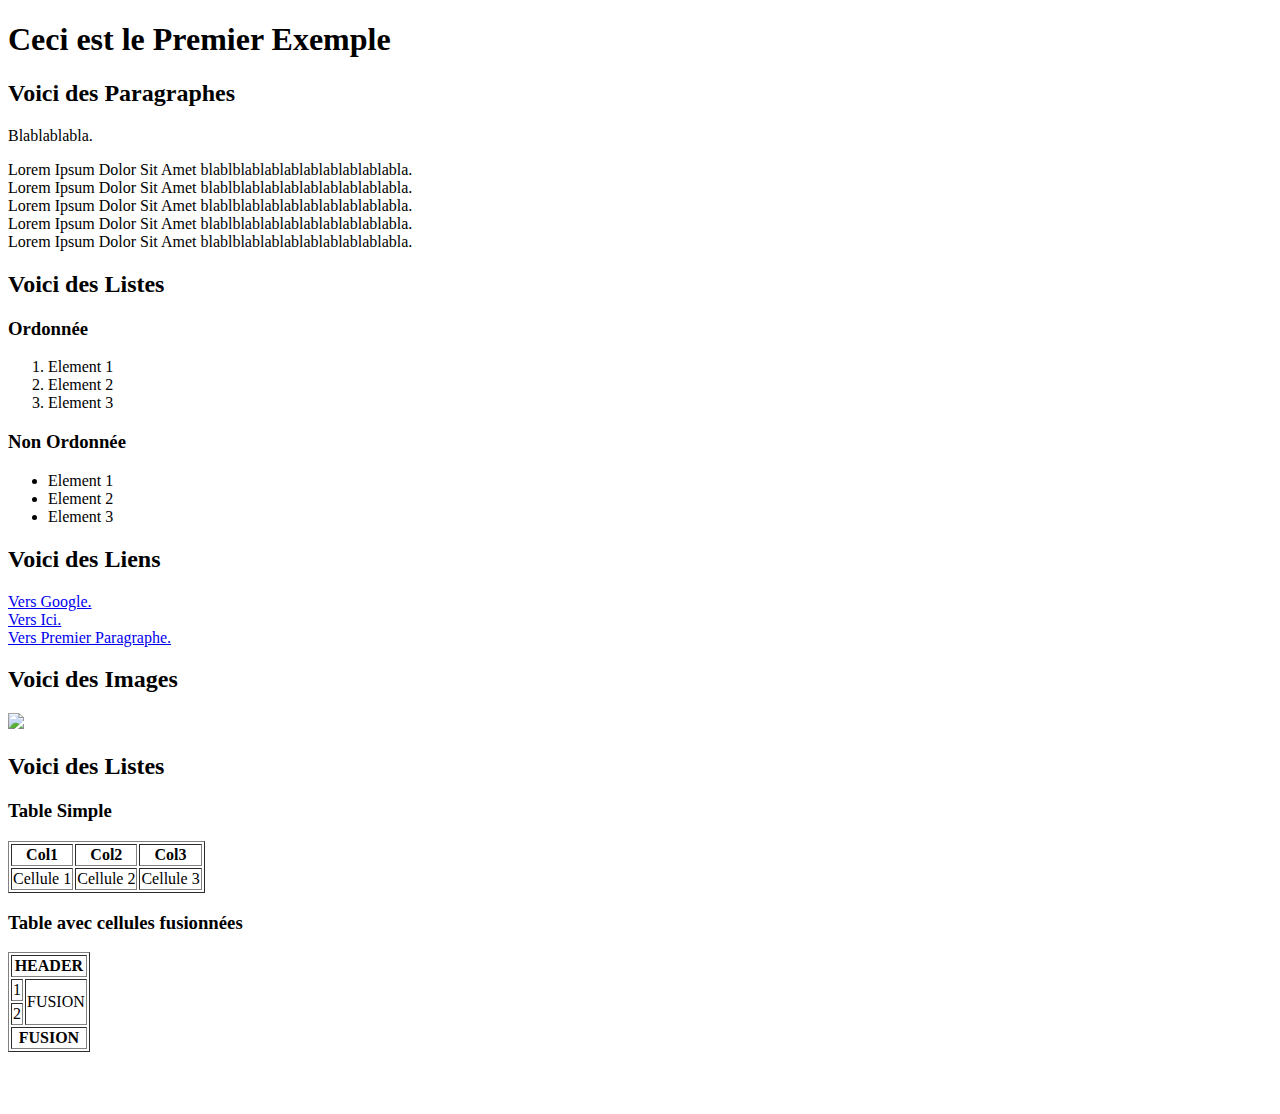
==== index.html @ eba68ebb "Add Index.html with basic code." ====
<!DOCTYPE html>
<html>
	<head>
		<title>Premier Exemple</title>
		<meta charset="utf-8" />
	</head>

	<body>
  <h1>Ceci est le Premier Exemple</h1>
		<h2>Voici des Paragraphes</h2>
		<p id="p1">
			Blablablabla.
		</p>
		<p>
			Lorem Ipsum Dolor Sit Amet blablblablablablablablablablabla.<br/>
			Lorem Ipsum Dolor Sit Amet blablblablablablablablablablabla.<br/>
			Lorem Ipsum Dolor Sit Amet blablblablablablablablablablabla.<br/>
			Lorem Ipsum Dolor Sit Amet blablblablablablablablablablabla.<br/>
			Lorem Ipsum Dolor Sit Amet blablblablablablablablablablabla.<br/>
		</p>

			<h2>Voici des Listes</h2>
			<h3>Ordonnée</h3>
			<ol>
				<li>Element 1</li>
				<li>Element 2</li>
				<li>Element 3</li>
			</ol>
			<h3>Non Ordonnée</h3>
			<ul>
				<li>Element 1</li>
				<li>Element 2</li>
				<li>Element 3</li>
			</ul>

			<h2>Voici des Liens</h2>
			 <a href="https://www.google.com">Vers Google.</a><br/>
			 <a href="#">Vers Ici.</a><br/>
			 <a href="#p1">Vers Premier Paragraphe.</a><br/>

			<h2>Voici des Images</h2>
			 <img src="http://via.placeholder.com/555x150/ff3285">

			 <h2>Voici des Listes</h2>
 			<h3>Table Simple</h3>
			<table border="1">
				<thead>
					<tr>
						<th>Col1</th>
						<th>Col2</th>
						<th>Col3</th>
					</tr>
				</thead>
				<tbody>
					<tr>
						<td>Cellule 1</td>
						<td>Cellule 2</td>
	  					<td>Cellule 3</td>
					</tr>
				</tbody>
			</table>

			<h3>Table avec cellules fusionnées</h3>
			<table border="1">
				<thead>
					<tr>
						<th colspan="2"><b>HEADER</b></th>
					</tr>
				</thead>
				<tbody>
					<tr>
						<td>1</td>
						<td rowspan="2">FUSION</td>
					</tr>
					<tr>
						<td>2</td>
					</tr>
					<tr>
						<th colspan="2">FUSION</th>
					</tr>
				</tbody>
			</table>

		<br/>
		<br/>
		<br/>

	</body>
</html>
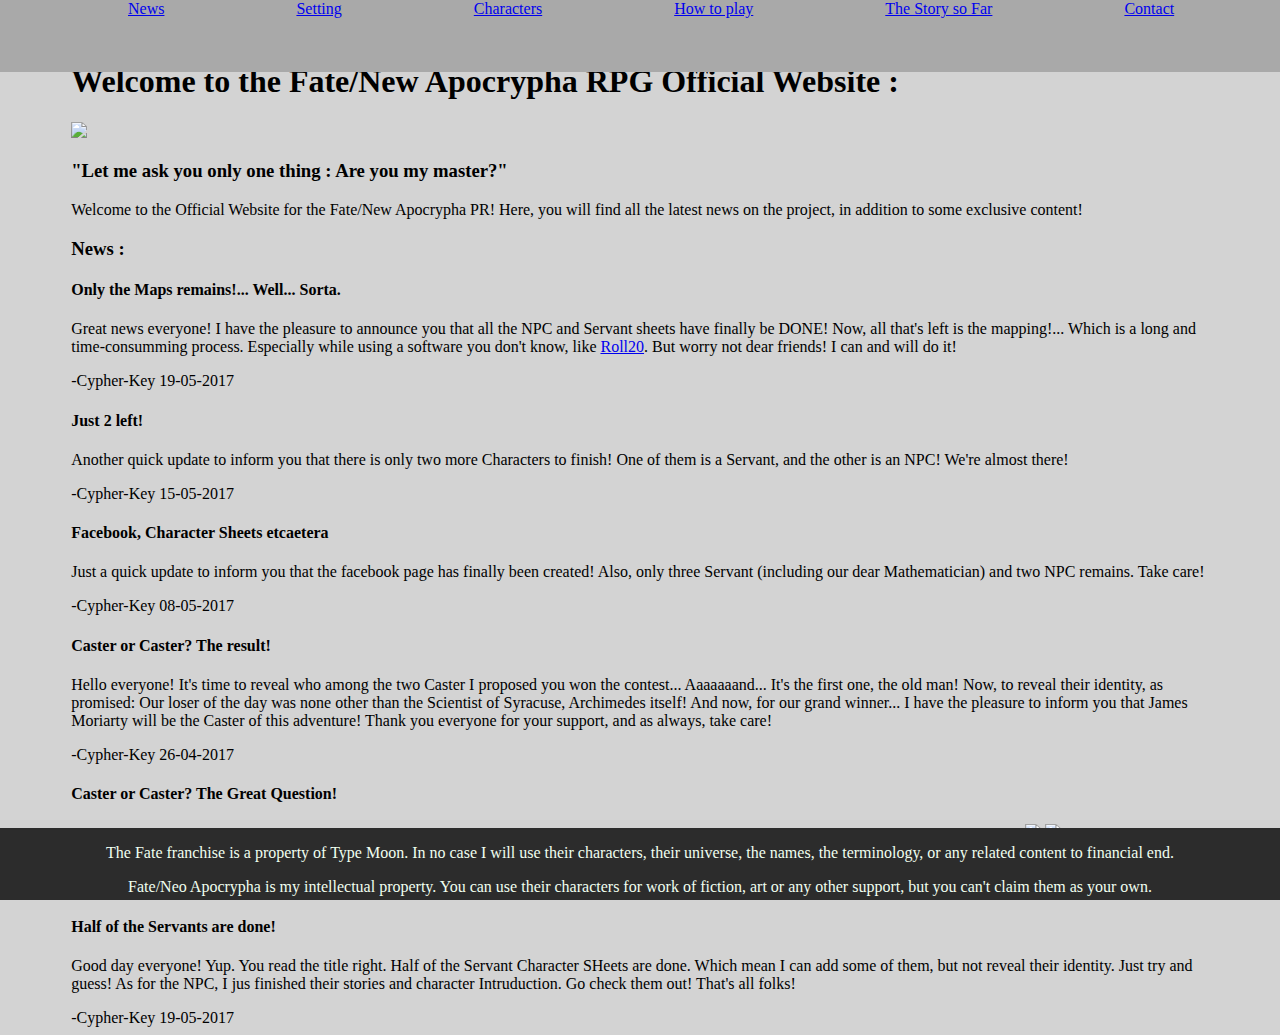
==== commit c316641b: "Created the news page, beginning of the css, and the base template." ====
--- a/index.html
+++ b/index.html
@@ -1,89 +1,140 @@
 <!DOCTYPE html>
 <html>
 	<head>
-		<title>Premier Exemple</title>
+		<title>Fate/New Apocrypha</title>
 		<meta charset="utf-8" />
+		<link href="custom.css" rel="stylesheet" type="text/css">
 	</head>
 
 	<body>
-  <h1>Ceci est le Premier Exemple</h1>
-		<h2>Voici des Paragraphes</h2>
-		<p id="p1">
-			Blablablabla.
-		</p>
-		<p>
-			Lorem Ipsum Dolor Sit Amet blablblablablablablablablablabla.<br/>
-			Lorem Ipsum Dolor Sit Amet blablblablablablablablablablabla.<br/>
-			Lorem Ipsum Dolor Sit Amet blablblablablablablablablablabla.<br/>
-			Lorem Ipsum Dolor Sit Amet blablblablablablablablablablabla.<br/>
-			Lorem Ipsum Dolor Sit Amet blablblablablablablablablablabla.<br/>
-		</p>
 
-			<h2>Voici des Listes</h2>
-			<h3>Ordonnée</h3>
-			<ol>
-				<li>Element 1</li>
-				<li>Element 2</li>
-				<li>Element 3</li>
-			</ol>
-			<h3>Non Ordonnée</h3>
-			<ul>
-				<li>Element 1</li>
-				<li>Element 2</li>
-				<li>Element 3</li>
-			</ul>
+    <div id="menu">
+      <a href="index.html">News</a>
+      <a href="setting.html">Setting</a>
+      <a href="characters.html">Characters</a>
+      <a href="game.html">How to play</a>
+			<a href="story.html">The Story so Far</a>
+			<a href="contact.html">Contact</a>
+		</div>
 
-			<h2>Voici des Liens</h2>
-			 <a href="https://www.google.com">Vers Google.</a><br/>
-			 <a href="#">Vers Ici.</a><br/>
-			 <a href="#p1">Vers Premier Paragraphe.</a><br/>
+    <section id="bodyContent">
 
-			<h2>Voici des Images</h2>
-			 <img src="http://via.placeholder.com/555x150/ff3285">
+      <h1>Welcome to the Fate/New Apocrypha RPG Official Website :</h1>
 
-			 <h2>Voici des Listes</h2>
- 			<h3>Table Simple</h3>
-			<table border="1">
-				<thead>
-					<tr>
-						<th>Col1</th>
-						<th>Col2</th>
-						<th>Col3</th>
-					</tr>
-				</thead>
-				<tbody>
-					<tr>
-						<td>Cellule 1</td>
-						<td>Cellule 2</td>
-	  					<td>Cellule 3</td>
-					</tr>
-				</tbody>
-			</table>
+      <section id="introduction">
+        <img src="http://via.placeholder.com/600x250/ff3285"/>
+        <h3 id="catchphrase">"Let me ask you only one thing : Are you my master?"</h3>
+        <p>Welcome to the Official Website for the Fate/New Apocrypha PR!
+        Here, you will find all the latest news on the project, in addition
+        to some exclusive content!</p>
+      </section>
 
-			<h3>Table avec cellules fusionnées</h3>
-			<table border="1">
-				<thead>
-					<tr>
-						<th colspan="2"><b>HEADER</b></th>
-					</tr>
-				</thead>
-				<tbody>
-					<tr>
-						<td>1</td>
-						<td rowspan="2">FUSION</td>
-					</tr>
-					<tr>
-						<td>2</td>
-					</tr>
-					<tr>
-						<th colspan="2">FUSION</th>
-					</tr>
-				</tbody>
-			</table>
+      <section id="newsContainer">
+        <h3>News :</h3>
 
-		<br/>
-		<br/>
-		<br/>
+        <article id="news">
+          <h4>Only the Maps remains!... Well... Sorta.</h4>
+          <p id="content">
+            Great news everyone! I have the pleasure to announce you that all the NPC and
+            Servant sheets have finally be DONE! Now, all that's left is the mapping!...
+            Which is a long and time-consumming process. Especially while using a software
+            you don't know, like <a href="https://roll20.net/">Roll20</a>. But worry not dear friends! I can and will do it!
+          </p>
+          <span id="writer">-Cypher-Key</span>
+          <time datetime="2017-05-19">
+            19-05-2017
+          </time>
+        </article>
+
+        <article id="news">
+          <h4>Just 2 left!</h4>
+          <p id="content">
+            Another quick update to inform you that there is only two more Characters to finish!
+            One of them is a Servant, and the other is an NPC! We're almost there!
+            </p>
+          <span id="writer">-Cypher-Key</span>
+          <time datetime="2017-05-15">
+            15-05-2017
+          </time>
+        </article>
+
+        <article id="news">
+          <h4>Facebook, Character Sheets etcaetera </h4>
+          <p id="content">
+          Just a quick update to inform you that the facebook page has finally been created!
+          Also, only three Servant (including our dear Mathematician) and two NPC remains. Take care!
+            </p>
+          <span id="writer">-Cypher-Key</span>
+          <time datetime="2017-05-08">
+            08-05-2017
+          </time>
+        </article>
+
+        <article id="news">
+          <h4>Caster or Caster? The result!</h4>
+          <p id="content">
+            Hello everyone! It's time to reveal who among the two Caster I proposed you won the contest...
+            Aaaaaaand... It's the first one, the old man! Now, to reveal their identity, as promised:
+            Our loser of the day was none other than the Scientist of Syracuse, Archimedes itself!
+            And now, for our grand winner... I have the pleasure to inform you that James Moriarty will
+            be the Caster of this adventure! Thank you everyone for your support, and as always, take care!
+          </p>
+          <span id="writer">-Cypher-Key</span>
+          <time datetime="2017-04-26">
+            26-04-2017
+          </time>
+        </article>
+
+        <article id="news">
+          <h4>Caster or Caster? The Great Question!</h4>
+          <p id="content">
+            Hello everyone! I'm back, and I have something to ask you...
+          Could you decide for me which of these two guys would be the best Caster for the RP?
+           <img src="http://via.placeholder.com/200x300/ff3285"/>
+     			 <img src="http://via.placeholder.com/200x300/ff3285"/>
+           Tough choice, heh? Well, you can tell me who's your favourite among the two. I'll add him to the RP!
+           You have one week. Good luck!
+         </p>
+          <span id="writer">-Cypher-Key</span>
+          <time datetime="2017-04-19">
+            19-05-2017
+          </time>
+        </article>
+
+        <article id="news">
+          <h4>Half of the Servants are done!</h4>
+          <p id="content">
+            Good day everyone! Yup. You read the title right. Half of the Servant Character SHeets are done.
+            Which mean I can add some of them, but not reveal their identity. Just try and guess! As for the NPC,
+            I jus finished their stories and character Intruduction. Go check them out! That's all folks!
+          </p>
+          <span id="writer">-Cypher-Key</span>
+          <time datetime="2017-05-19">
+            19-05-2017
+          </time>
+        </article>
+
+      </section>
+
+    </section>
+
+  <footer>
+    <div id="footerContent">
+      <p id="closure">
+        The Fate franchise is a property of Type Moon. In no case I will use their characters,
+        their universe, the names, the terminology, or any related content to financial end.
+      </p>
+      <p id="closure">
+        Fate/Neo Apocrypha is my intellectual property. You can use their characters for work
+        of fiction, art or any other support, but you can't claim them as your own.
+      </p>
+
+      <span id=webmaster>
+        Website Made by Thomas MEDER  2017
+      </span>
+    </div>
+
+  </footer>
 
 	</body>
 </html>
--- a/custom.css
+++ b/custom.css
@@ -0,0 +1,38 @@
+body{
+  background-color:lightgrey;
+}
+
+#menu{
+  overflow:hidden;
+  position:fixed;
+  top: 0;
+  left: 0;
+  background-color:darkgrey;
+  width:100%;
+  height: 8%;
+  padding-left: 5%;
+}
+
+#menu a{
+  float : inline-block;
+  text-align:center;
+  padding: 5% 5%;
+}
+
+#bodyContent{
+  margin-top:5%;
+  margin-left: 5%;
+  margin-right: 5%;
+}
+
+#footerContent{
+  overflow:hidden;
+  position:fixed;
+  background-color:#2C2C2C;
+  width:100%;
+  bottom: 0;
+  left: 0;
+  height: 8%;
+  text-align:center;
+  color:honeydew;
+}
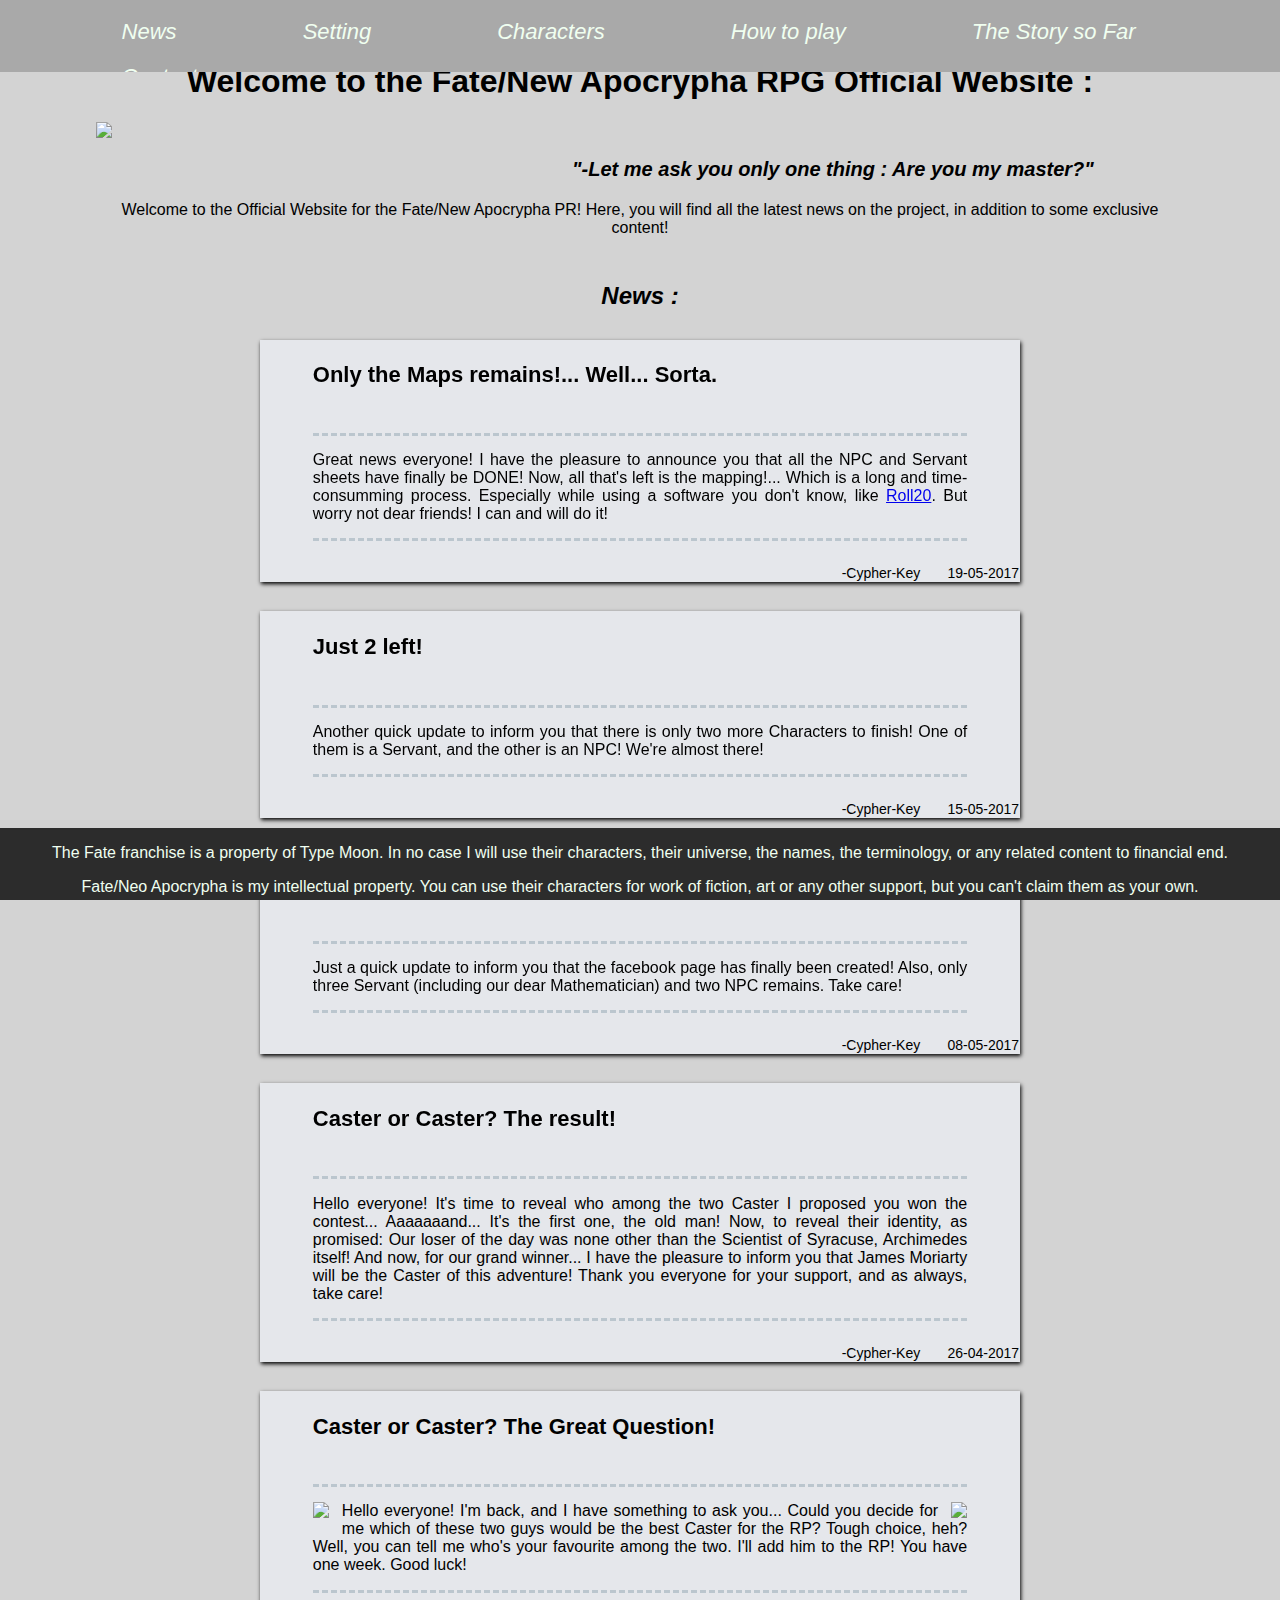
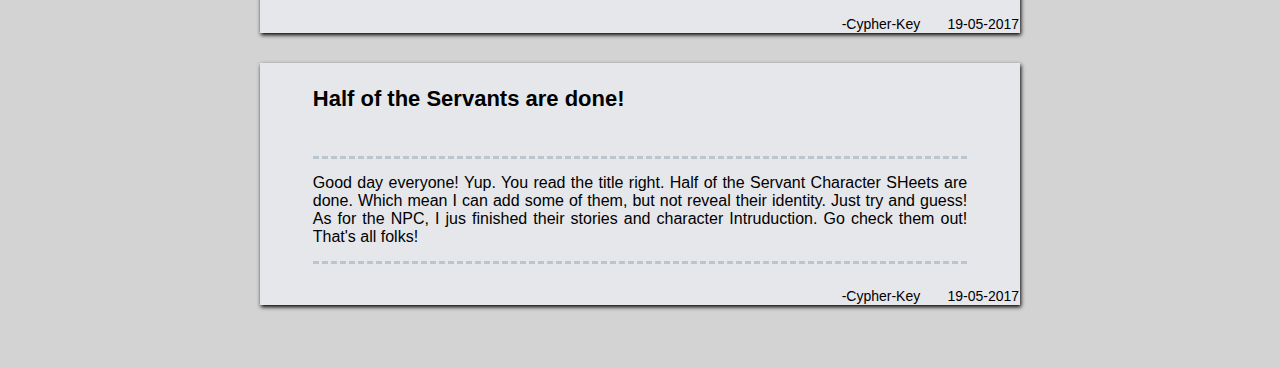
==== commit a5ffa8b8: "Modified CSS for the news. Some fixes were made." ====
--- a/index.html
+++ b/index.html
@@ -23,7 +23,7 @@
 
       <section id="introduction">
         <img src="http://via.placeholder.com/600x250/ff3285"/>
-        <h3 id="catchphrase">"Let me ask you only one thing : Are you my master?"</h3>
+        <h3 id="catchphrase">"-Let me ask you only one thing : Are you my master?"</h3>
         <p>Welcome to the Official Website for the Fate/New Apocrypha PR!
         Here, you will find all the latest news on the project, in addition
         to some exclusive content!</p>
@@ -88,10 +88,10 @@
         <article id="news">
           <h4>Caster or Caster? The Great Question!</h4>
           <p id="content">
+						<img id="img1" src="http://via.placeholder.com/200x300/ff3285"/>
+						<img id="img2" src="http://via.placeholder.com/200x300/ff3285"/>
             Hello everyone! I'm back, and I have something to ask you...
           Could you decide for me which of these two guys would be the best Caster for the RP?
-           <img src="http://via.placeholder.com/200x300/ff3285"/>
-     			 <img src="http://via.placeholder.com/200x300/ff3285"/>
            Tough choice, heh? Well, you can tell me who's your favourite among the two. I'll add him to the RP!
            You have one week. Good luck!
          </p>
--- a/custom.css
+++ b/custom.css
@@ -1,5 +1,68 @@
+
+/*Main CSS*/
+
 body{
   background-color:lightgrey;
+  font-family: helvetica, sans-serif, Arial;
+}
+
+h1, h2, h3{
+  text-align:center;
+}
+
+h3{
+  padding-top:2%;
+}
+
+h3{
+  font-style:italic;;
+  font-size: 24px;
+  text-align:center;
+}
+
+article{
+  background-color: #E5E7EB;
+  margin-left: 15%;
+  margin-right: 15%;
+  margin-top: 2%;
+  box-shadow: 1px 2px 4px;
+}
+
+article h4{
+  padding-top: 3%;
+  margin-left: 7%;
+  font-size:22px;
+  text-align:justify;
+}
+
+article #content{
+  position:relative;
+  margin-left: 7%;
+  margin-right: 7%;
+  margin-top: 2%;
+  margin-bottom:3%;
+  padding-top:2%;
+  padding-bottom:2%;
+  text-align:justify;
+  border-top-style: dashed;
+  border-top-color: #BBC6CE /*#959595*/;
+  border-bottom-style: dashed;
+  border-bottom-color: #BBC6CE;
+}
+
+article #writer{
+  margin-top: 2%;
+  padding-bottom: 5%;
+  margin-left:76.5%;
+  font-size: 14px;
+}
+
+article time{
+  padding-bottom: 5%;
+  margin-left: 3%;
+  margin-top: 2%;
+  right:0;
+  font-size: 14px;
 }
 
 #menu{
@@ -10,19 +73,25 @@
   background-color:darkgrey;
   width:100%;
   height: 8%;
-  padding-left: 5%;
+  padding-left: 9.5%;
 }
 
 #menu a{
-  float : inline-block;
+  color:honeydew;
+  font-style: italic;
+  font-size:22px;
+  display : inline-block;
   text-align:center;
-  padding: 5% 5%;
+  padding-top:1.5%;
+  padding-right:9.5%;
+  text-decoration: none;
 }
 
 #bodyContent{
   margin-top:5%;
-  margin-left: 5%;
-  margin-right: 5%;
+  margin-left: 7%;
+  margin-right: 7%;
+  margin-bottom:5%;
 }
 
 #footerContent{
@@ -36,3 +105,40 @@
   text-align:center;
   color:honeydew;
 }
+
+
+/*News*/
+#introduction img{
+  display: block;
+  margin-left: auto;
+  margin-right: auto;
+}
+
+#introduction #catchphrase{
+  font-size:20px;
+  padding-left: 35.5%;
+  padding-top:0%;
+}
+
+#introduction p{
+  text-align:center;
+}
+
+#news h4{
+  position:relative;
+}
+
+#news #content{
+  display: inline-block;
+}
+
+#news #content #img1{
+  padding-right:2%;
+  margin-bottom:2%;
+  float:left;
+}
+
+#news #content #img2{
+  padding-left:2%;
+  float:right;
+}
